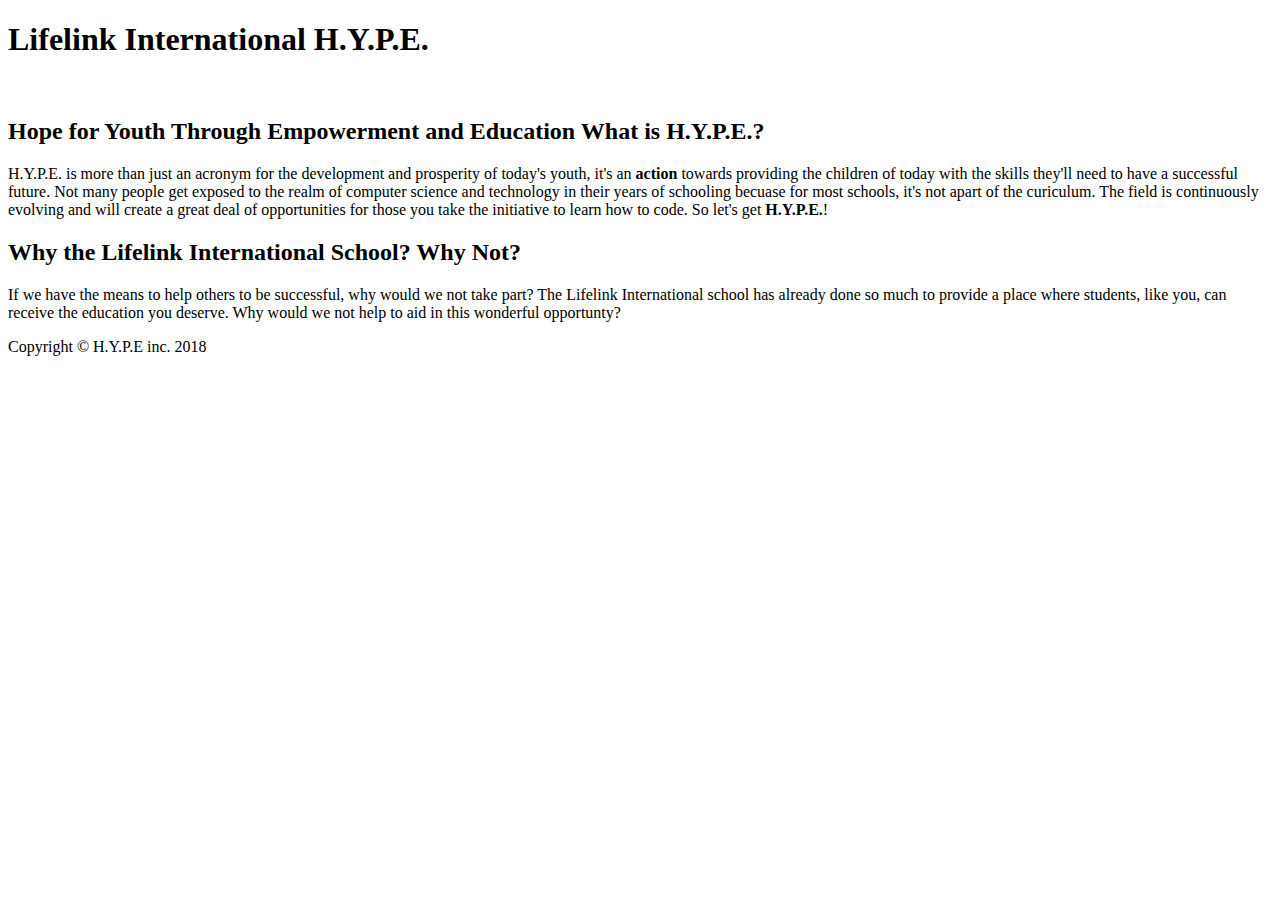
==== index.html @ 26c8c1a0 "Update index.html" ====
<!DOCTYPE html>
<html lang="en">

  <head>

    <meta charset="utf-8">
    <meta name="viewport" content="width=device-width, initial-scale=1, shrink-to-fit=no">
    <meta name="description" content="">
    <meta name="author" content="">

    <title>Lifelink International- H.Y.P.E.</title>

    <!-- Bootstrap core CSS -->
    <link rel="stylesheet" href="business-casual.css">
    <link href="vendor/bootstrap/css/bootstrap.min.css" rel="stylesheet">

    <!-- Custom fonts for this template -->
    <link href="https://fonts.googleapis.com/css?family=Raleway:100,100i,200,200i,300,300i,400,400i,500,500i,600,600i,700,700i,800,800i,900,900i" rel="stylesheet">
    <link href="https://fonts.googleapis.com/css?family=Lora:400,400i,700,700i" rel="stylesheet">

    <!-- Custom styles for this template -->
    <link href="css/business-casual.css" rel="stylesheet">

  </head>

  <body>

    <h1 class="site-heading text-center text-white d-none d-lg-block">
      <span class="site-heading-upper text-primary mb-3">Lifelink International</span>
      <span class="site-heading-lower">H.Y.P.E.</span>
    </h1>

    <!-- Navigation -->
   <!--<nav class="navbar navbar-expand-lg navbar-dark py-lg-4" id="mainNav">
      <div class="container">
        <a class="navbar-brand text-uppercase text-expanded font-weight-bold d-lg-none" href="#">Hope For Youth Through Empowerment and Education</a>
        <button class="navbar-toggler" type="button" data-toggle="collapse" data-target="#navbarResponsive" aria-controls="navbarResponsive" aria-expanded="false" aria-label="Toggle navigation">
          <span class="navbar-toggler-icon"></span>
        </button>
        <div class="collapse navbar-collapse" id="navbarResponsive">
          <ul class="navbar-nav mx-auto">
            <li class="nav-item active px-lg-4">
              <a class="nav-link text-uppercase text-expanded" href="index.html">Home
                <span class="sr-only">(current)</span>
              </a>
            </li>
           
          </ul>
        </div>
      </div>
    </nav> -->

    <section class="page-section clearfix">
      <div class="container">
        <div class="intro">
          <img class="intro-img img-fluid mb-3 mb-lg-0 rounded" src="http://1.bp.blogspot.com/-hymIZ1PTp18/VbRga3fEvjI/AAAAAAAAAnc/hJx-NiXDoiI/s1600/IMG_4454.JPG" alt="">
          <div class="intro-text left-0 text-center bg-faded p-5 rounded">
            <h2 class="section-heading mb-4">
              <span class="section-heading-upper">Hope for Youth Through Empowerment and Education</span>
              <span class="section-heading-lower">What is H.Y.P.E.?</span>
            </h2>
              <p class="mb-3">H.Y.P.E. is more than just an acronym for the development and prosperity of today's youth, it's an <strong>action</strong> towards providing the children of today with the skills they'll need to have a successful future. Not many people get exposed to the realm of computer science and technology in their years of schooling becuase for most schools, it's not apart of the curiculum. The field is continuously evolving and will create a great deal of opportunities for those you take the initiative to learn how to code. So let's get <strong>H.Y.P.E.</strong>!
            </p>
           
          </div>
        </div>
      </div>
    </section>

    <section class="page-section cta">
      <div class="container">
        <div class="row">
          <div class="col-xl-9 mx-auto">
            <div class="cta-inner text-center rounded">
              <h2 class="section-heading mb-4">
                <span class="section-heading-upper">Why the Lifelink International School?</span>
                <span class="section-heading-lower">Why Not?</span>
              </h2>
              <p class="mb-0">If we have the means to help others to be successful, why would we not take part? The Lifelink International school has already done so much to provide a place where students, like you, can receive the education you deserve. Why would we not help to aid in this wonderful opportunty? </p>
            </div>
          </div>
        </div>
      </div>
    </section>

    <footer class="footer text-faded text-center py-5">
      <div class="container">
        <p class="m-0 small">Copyright &copy; H.Y.P.E inc. 2018</p>
      </div>
    </footer>

    <!-- Bootstrap core JavaScript -->
    <script src="vendor/jquery/jquery.min.js"></script>
    <script src="vendor/bootstrap/js/bootstrap.bundle.min.js"></script>

  </body>

</html>
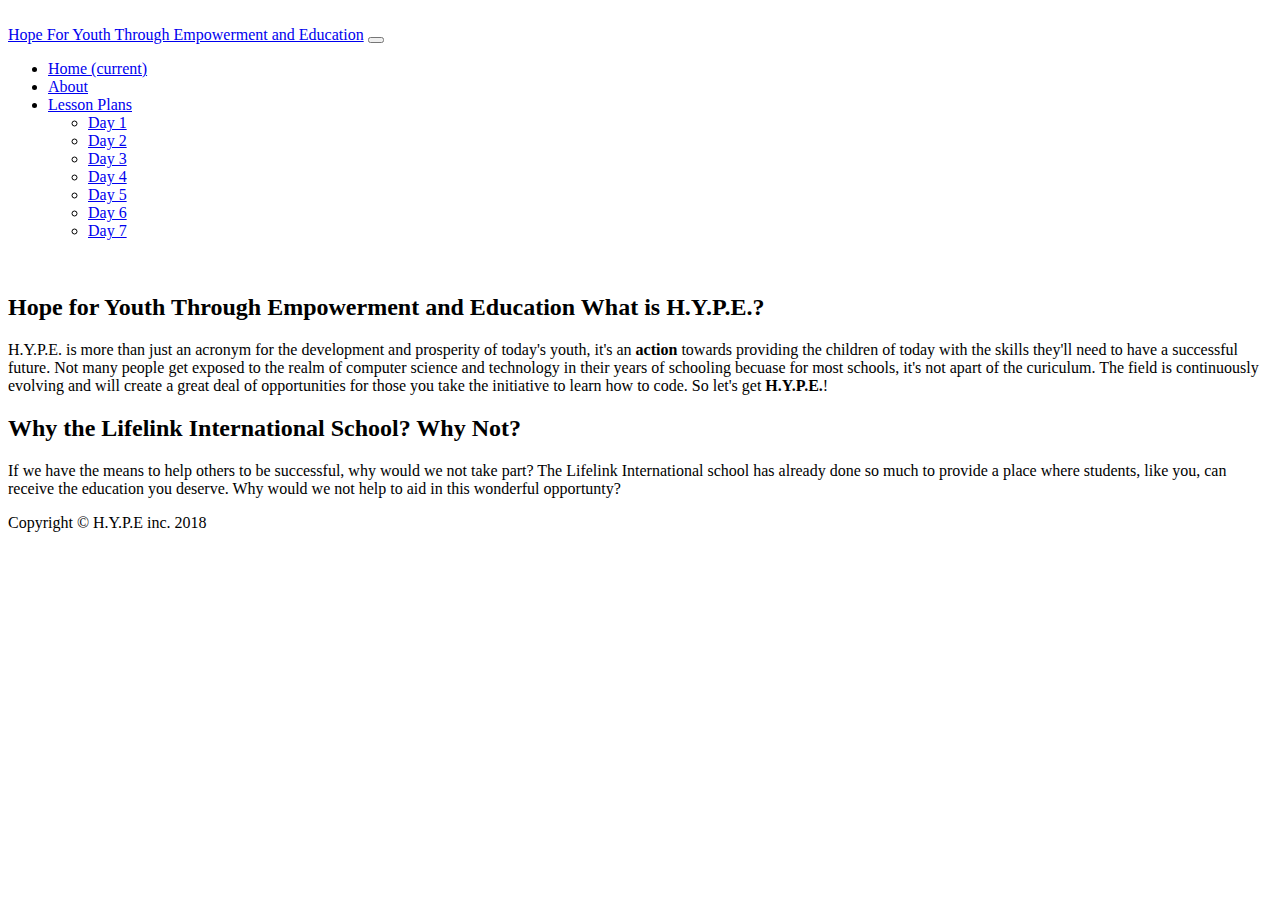
==== commit ec5812c6: "Merge pull request #2 from krissi1908/janelltanner-patch-1" ====
--- a/index.html
+++ b/index.html
@@ -25,13 +25,11 @@
 
   <body>
 
-    <h1 class="site-heading text-center text-white d-none d-lg-block">
-      <span class="site-heading-upper text-primary mb-3">Lifelink International</span>
-      <span class="site-heading-lower">H.Y.P.E.</span>
-    </h1>
+    <!-- <h1 class="site-heading text-center text-white d-none d-lg-block"> </h1> -->
+    <span class="site-heading-lower"><img class="intro-img img-fluid mb-3 mb-lg-0 rounded" src="HYPE_full_logo.png" alt="" width ="250"></span>
 
     <!-- Navigation -->
-   <!--<nav class="navbar navbar-expand-lg navbar-dark py-lg-4" id="mainNav">
+     <nav class="navbar navbar-expand-lg navbar-dark py-lg-4 " id="mainNav">
       <div class="container">
         <a class="navbar-brand text-uppercase text-expanded font-weight-bold d-lg-none" href="#">Hope For Youth Through Empowerment and Education</a>
         <button class="navbar-toggler" type="button" data-toggle="collapse" data-target="#navbarResponsive" aria-controls="navbarResponsive" aria-expanded="false" aria-label="Toggle navigation">
@@ -44,11 +42,25 @@
                 <span class="sr-only">(current)</span>
               </a>
             </li>
-           
+            <li class="nav-item px-lg-4">
+              <a class="nav-link text-uppercase text-expanded" href="about.html">About</a>
+            </li>
+            <li class="nav-item px-lg-4 dropdown">
+              <a class="nav-link text-uppercase text-expanded dropdown-toggle"  data-toggle="dropdown" href="products.html">Lesson Plans</a>
+                <ul class="dropdown-menu">
+                    <li><a href="#">Day 1</a></li>
+                    <li><a href="#">Day 2</a></li>
+                    <li><a href="#">Day 3</a></li>
+                    <li><a href="#">Day 4</a></li>
+                    <li><a href="#">Day 5</a></li>
+                    <li><a href="#">Day 6</a></li>
+                    <li><a href="#">Day 7</a></li>
+                </ul>
+            </li>
           </ul>
         </div>
       </div>
-    </nav> -->
+    </nav>
 
     <section class="page-section clearfix">
       <div class="container">
@@ -83,6 +95,9 @@
       </div>
     </section>
 
+    
+    
+    
     <footer class="footer text-faded text-center py-5">
       <div class="container">
         <p class="m-0 small">Copyright &copy; H.Y.P.E inc. 2018</p>
@@ -92,6 +107,7 @@
     <!-- Bootstrap core JavaScript -->
     <script src="vendor/jquery/jquery.min.js"></script>
     <script src="vendor/bootstrap/js/bootstrap.bundle.min.js"></script>
+    
 
   </body>
 
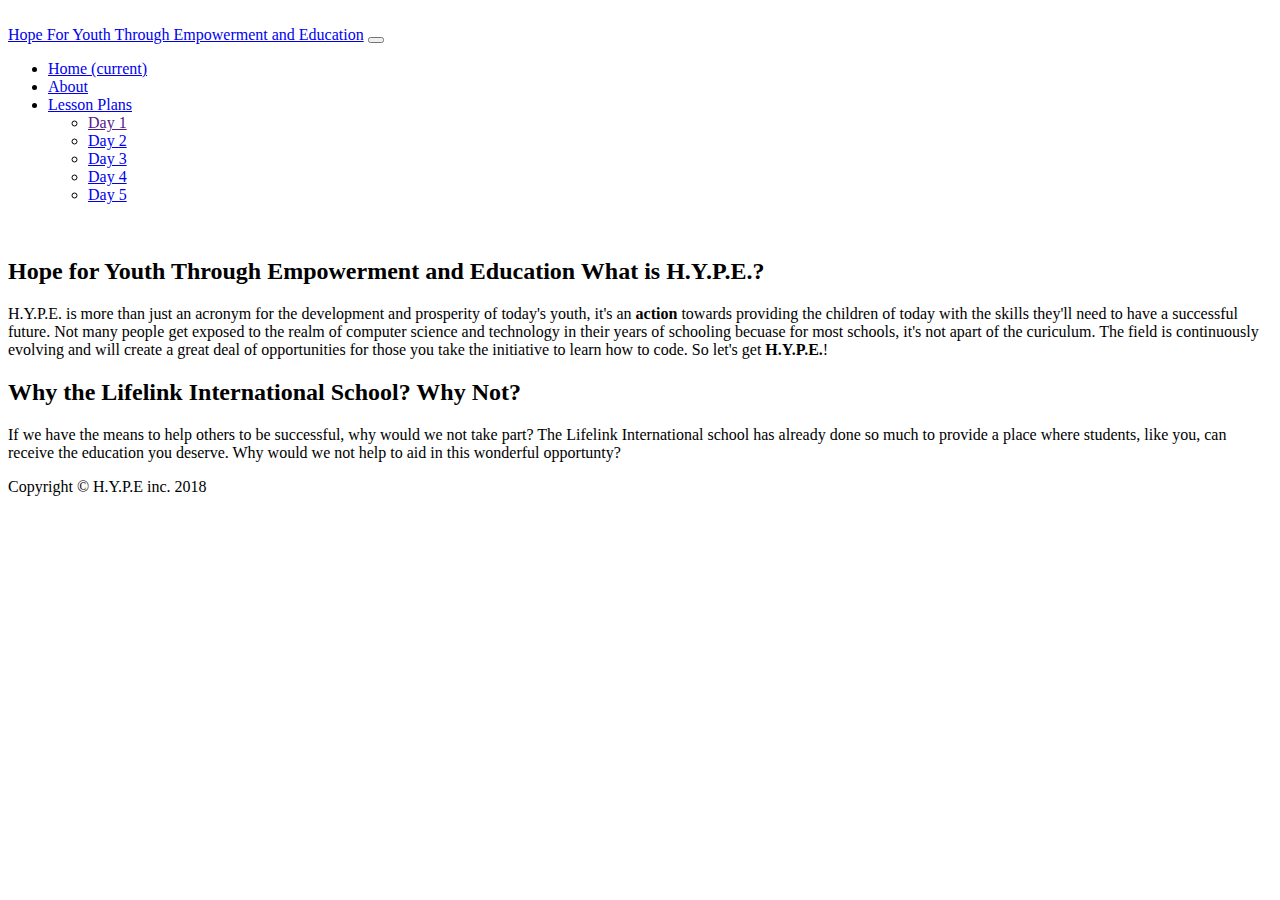
==== commit 4013a316: "Update index.html" ====
--- a/index.html
+++ b/index.html
@@ -25,8 +25,8 @@
 
   <body>
 
-    <!-- <h1 class="site-heading text-center text-white d-none d-lg-block"> </h1> -->
-    <span class="site-heading-lower"><img class="intro-img img-fluid mb-3 mb-lg-0 rounded" src="HYPE_full_logo.png" alt="" width ="250"></span>
+      <!-- <h1 class="site-heading text-center text-white d-none d-lg-block"> </h1> -->
+      <span class="site-heading-lower"><img class="intro-img img-fluid mb-3 mb-lg-0 rounded" src="HYPE_full_logo.png" alt="" width ="250"></span>
 
     <!-- Navigation -->
      <nav class="navbar navbar-expand-lg navbar-dark py-lg-4 " id="mainNav">
@@ -48,13 +48,11 @@
             <li class="nav-item px-lg-4 dropdown">
               <a class="nav-link text-uppercase text-expanded dropdown-toggle"  data-toggle="dropdown" href="products.html">Lesson Plans</a>
                 <ul class="dropdown-menu">
-                    <li><a href="#">Day 1</a></li>
-                    <li><a href="#">Day 2</a></li>
+                    <li><a href="">Day 1</a></li>
+                    <li><a href="https://drive.google.com/open?id=1WYhlfOSDxy0UZF4XacXfEsiwatW7lAi-aq3B3v4uGzs" target="_blank">Day 2</a></li>
                     <li><a href="#">Day 3</a></li>
                     <li><a href="#">Day 4</a></li>
                     <li><a href="#">Day 5</a></li>
-                    <li><a href="#">Day 6</a></li>
-                    <li><a href="#">Day 7</a></li>
                 </ul>
             </li>
           </ul>
@@ -95,9 +93,6 @@
       </div>
     </section>
 
-    
-    
-    
     <footer class="footer text-faded text-center py-5">
       <div class="container">
         <p class="m-0 small">Copyright &copy; H.Y.P.E inc. 2018</p>
@@ -107,7 +102,6 @@
     <!-- Bootstrap core JavaScript -->
     <script src="vendor/jquery/jquery.min.js"></script>
     <script src="vendor/bootstrap/js/bootstrap.bundle.min.js"></script>
-    
 
   </body>
 
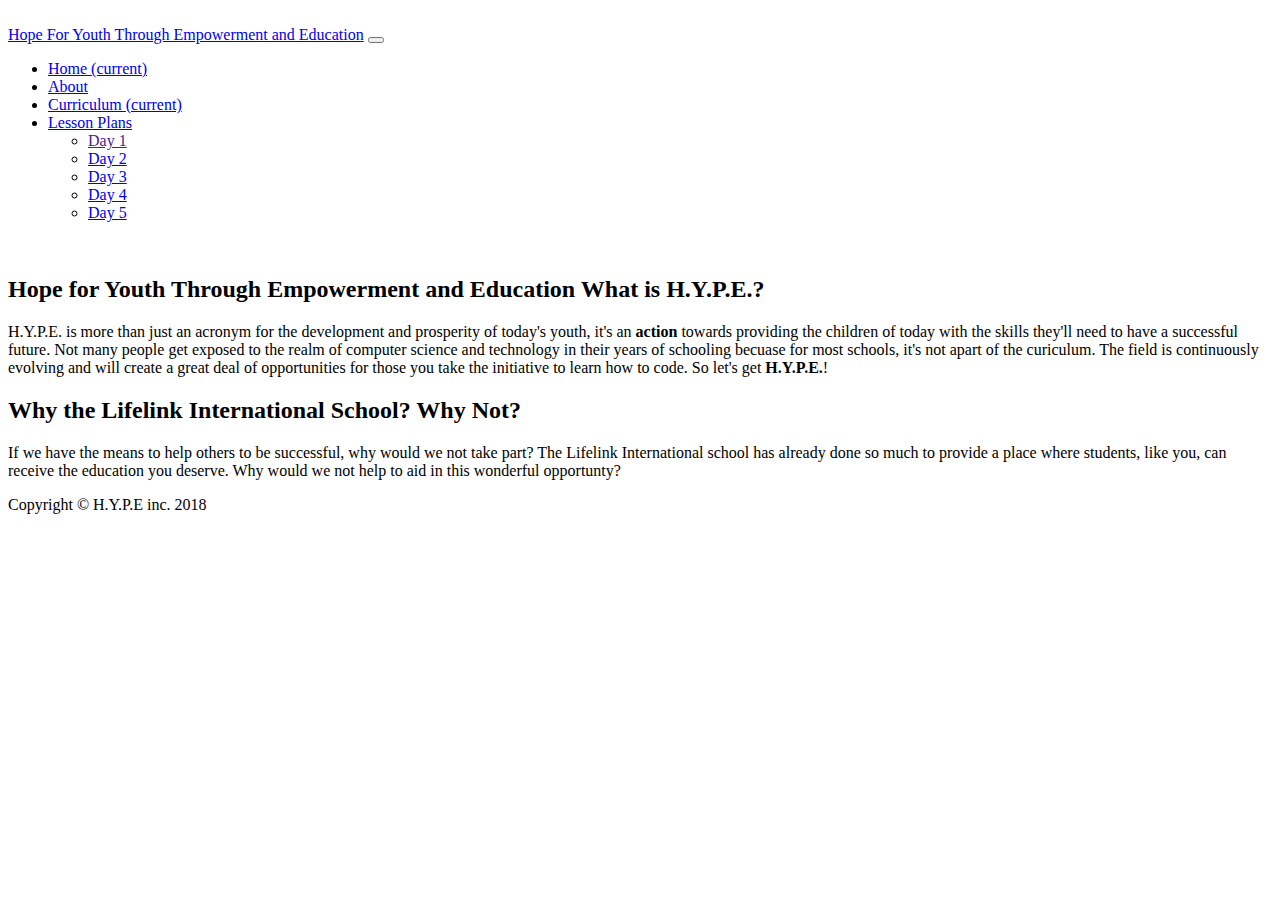
==== commit 00686ab3: "Update index.html" ====
--- a/index.html
+++ b/index.html
@@ -44,6 +44,11 @@
             </li>
             <li class="nav-item px-lg-4">
               <a class="nav-link text-uppercase text-expanded" href="about.html">About</a>
+            </li>
+            <li class="nav-item active px-lg-4">
+              <a class="nav-link text-uppercase text-expanded" href="curriculum.html">Curriculum
+                <span class="sr-only">(current)</span>
+              </a>
             </li>
             <li class="nav-item px-lg-4 dropdown">
               <a class="nav-link text-uppercase text-expanded dropdown-toggle"  data-toggle="dropdown" href="products.html">Lesson Plans</a>
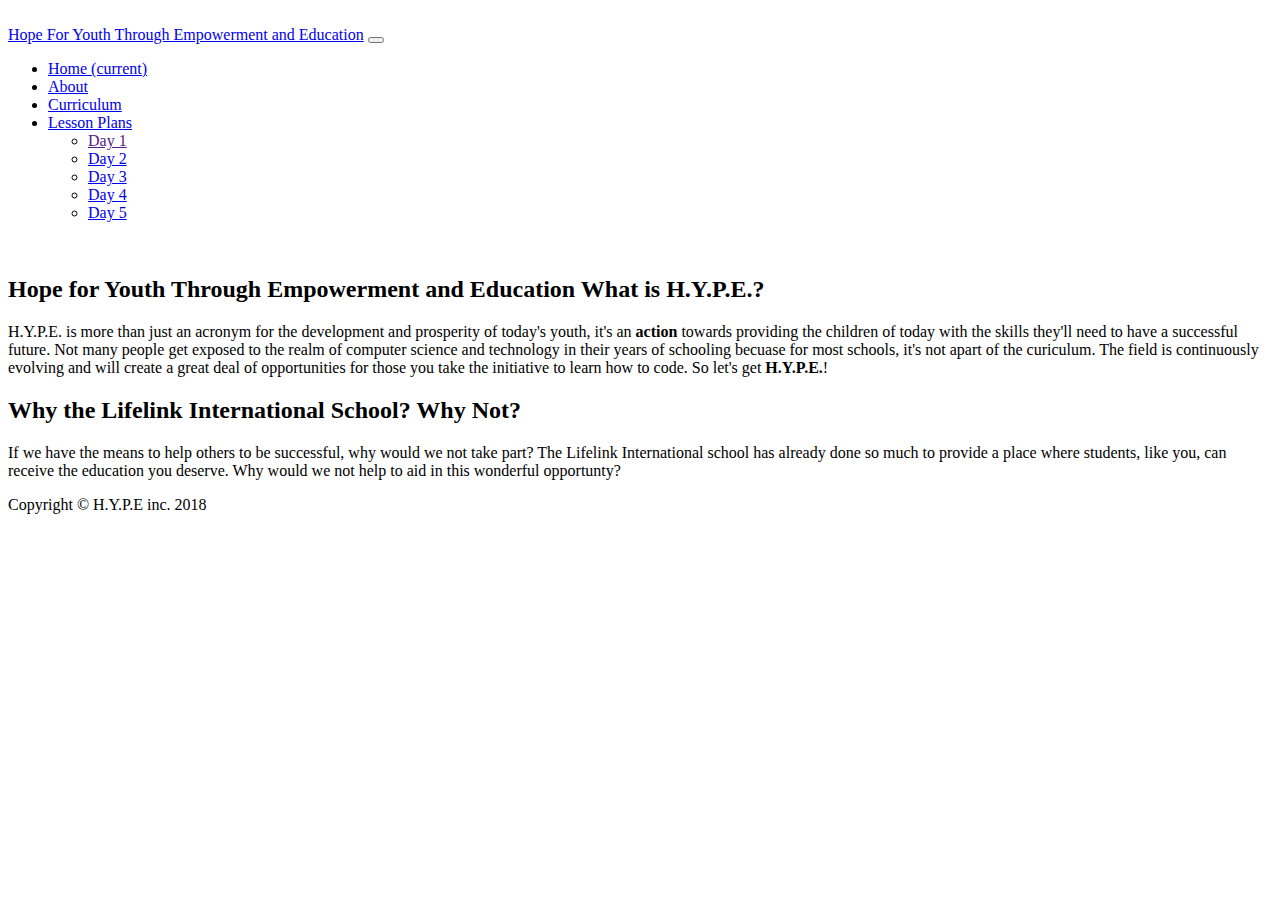
==== commit d2ef5aac: "Merge pull request #10 from krissi1908/master" ====
--- a/index.html
+++ b/index.html
@@ -46,11 +46,9 @@
               <a class="nav-link text-uppercase text-expanded" href="about.html">About</a>
             </li>
             <li class="nav-item active px-lg-4">
-              <a class="nav-link text-uppercase text-expanded" href="curriculum.html">Curriculum
-                <span class="sr-only">(current)</span>
-              </a>
+              <a class="nav-link text-uppercase text-expanded" href="curriculum.html">Curriculum </a>
             </li>
-            <li class="nav-item px-lg-4 dropdown">
+    <!-->        <li class="nav-item px-lg-4 dropdown">
               <a class="nav-link text-uppercase text-expanded dropdown-toggle"  data-toggle="dropdown" href="products.html">Lesson Plans</a>
                 <ul class="dropdown-menu">
                     <li><a href="">Day 1</a></li>
@@ -59,7 +57,7 @@
                     <li><a href="#">Day 4</a></li>
                     <li><a href="#">Day 5</a></li>
                 </ul>
-            </li>
+            </li> <!-->
           </ul>
         </div>
       </div>
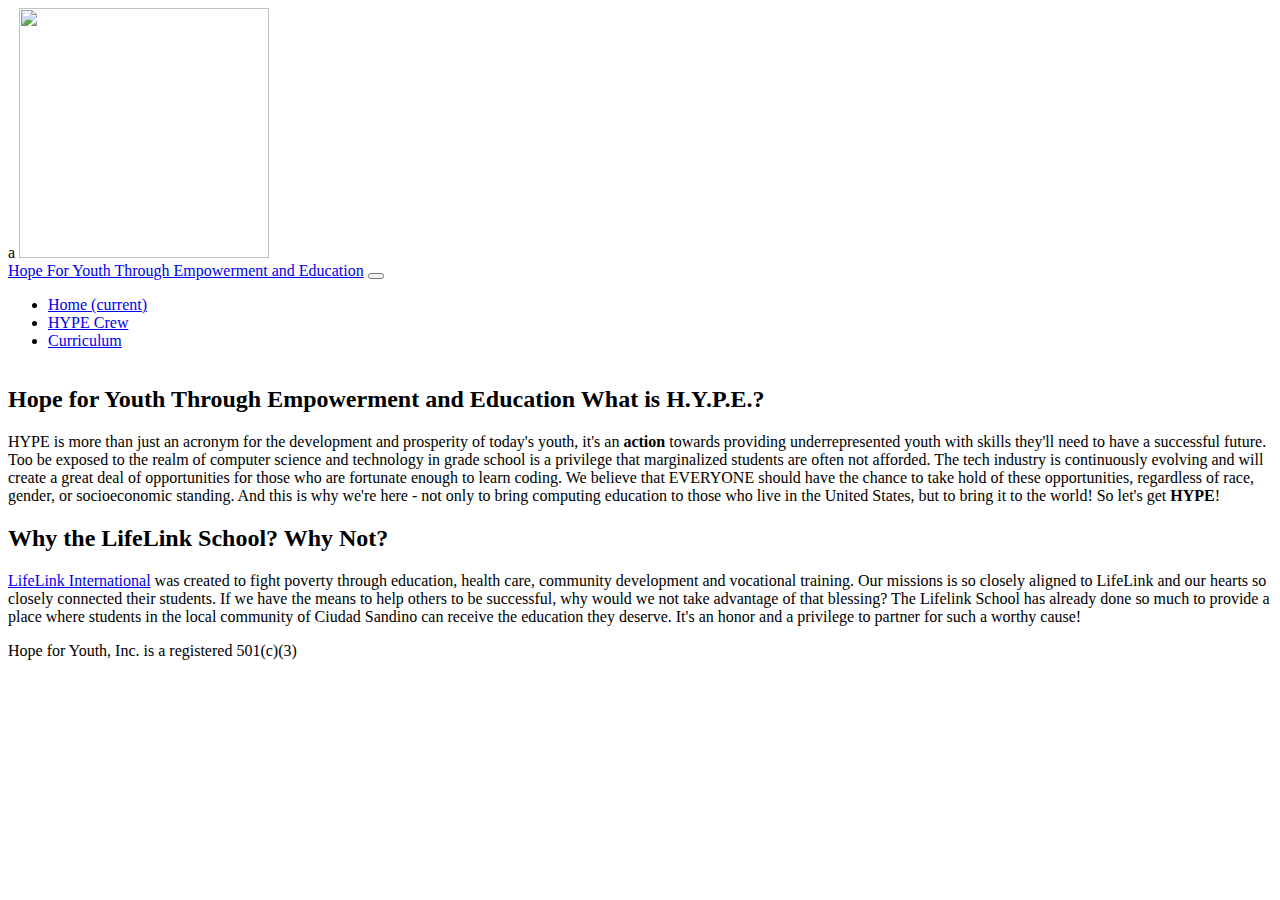
==== commit 842938c8: "Update index.html" ====
--- a/index.html
+++ b/index.html
@@ -1,4 +1,4 @@
-<!DOCTYPE html>
+a<!DOCTYPE html>
 <html lang="en">
 
   <head>
@@ -8,7 +8,7 @@
     <meta name="description" content="">
     <meta name="author" content="">
 
-    <title>Lifelink International- H.Y.P.E.</title>
+    <title>Lifelink International- HYPE</title>
 
     <!-- Bootstrap core CSS -->
     <link rel="stylesheet" href="business-casual.css">
@@ -37,18 +37,18 @@
         </button>
         <div class="collapse navbar-collapse" id="navbarResponsive">
           <ul class="navbar-nav mx-auto">
-            <li class="nav-item active px-lg-4">
+            <li class="nav-item active px-lg-4" >
               <a class="nav-link text-uppercase text-expanded" href="index.html">Home
                 <span class="sr-only">(current)</span>
               </a>
             </li>
+            <li class="nav-item px-lg-4" >
+              <a class="nav-link text-uppercase text-expanded" href="about.html">HYPE Crew</a>
+            </li>
             <li class="nav-item px-lg-4">
-              <a class="nav-link text-uppercase text-expanded" href="about.html">About</a>
-            </li>
-            <li class="nav-item active px-lg-4">
               <a class="nav-link text-uppercase text-expanded" href="curriculum.html">Curriculum </a>
             </li>
-    <!-->        <li class="nav-item px-lg-4 dropdown">
+    <!--        <li class="nav-item px-lg-4 dropdown">
               <a class="nav-link text-uppercase text-expanded dropdown-toggle"  data-toggle="dropdown" href="products.html">Lesson Plans</a>
                 <ul class="dropdown-menu">
                     <li><a href="">Day 1</a></li>
@@ -57,7 +57,7 @@
                     <li><a href="#">Day 4</a></li>
                     <li><a href="#">Day 5</a></li>
                 </ul>
-            </li> <!-->
+            </li> -->
           </ul>
         </div>
       </div>
@@ -72,7 +72,7 @@
               <span class="section-heading-upper">Hope for Youth Through Empowerment and Education</span>
               <span class="section-heading-lower">What is H.Y.P.E.?</span>
             </h2>
-              <p class="mb-3">H.Y.P.E. is more than just an acronym for the development and prosperity of today's youth, it's an <strong>action</strong> towards providing the children of today with the skills they'll need to have a successful future. Not many people get exposed to the realm of computer science and technology in their years of schooling becuase for most schools, it's not apart of the curiculum. The field is continuously evolving and will create a great deal of opportunities for those you take the initiative to learn how to code. So let's get <strong>H.Y.P.E.</strong>!
+              <p class="mb-3">HYPE is more than just an acronym for the development and prosperity of today's youth, it's an <strong>action</strong> towards providing underrepresented youth with skills they'll need to have a successful future. Too be exposed to the realm of computer science and technology in grade school is a privilege that marginalized students are often not afforded. The tech industry is continuously evolving and will create a great deal of opportunities for those who are fortunate enough to learn coding. We believe that EVERYONE should have the chance to take hold of these opportunities, regardless of race, gender, or socioeconomic standing. And this is why we're here - not only to bring computing education to those who live in the United States, but to bring it to the world!  So let's get <strong>HYPE</strong>!
             </p>
            
           </div>
@@ -86,10 +86,10 @@
           <div class="col-xl-9 mx-auto">
             <div class="cta-inner text-center rounded">
               <h2 class="section-heading mb-4">
-                <span class="section-heading-upper">Why the Lifelink International School?</span>
+                <span class="section-heading-upper"> Why the LifeLink School? </span?>
                 <span class="section-heading-lower">Why Not?</span>
               </h2>
-              <p class="mb-0">If we have the means to help others to be successful, why would we not take part? The Lifelink International school has already done so much to provide a place where students, like you, can receive the education you deserve. Why would we not help to aid in this wonderful opportunty? </p>
+              <p class="mb-0"><a href="www.lifelinkint.org">LifeLink International</a> was created to fight poverty through education, health care, community development and vocational training. Our missions is so closely aligned to LifeLink and our hearts so closely connected their students. If we have the means to help others to be successful, why would we not take advantage of that blessing? The Lifelink School has already done so much to provide a place where students in the local community of Ciudad Sandino can receive the education they deserve. It's an honor and a privilege to partner for such a worthy cause! </p>
             </div>
           </div>
         </div>
@@ -98,7 +98,7 @@
 
     <footer class="footer text-faded text-center py-5">
       <div class="container">
-        <p class="m-0 small">Copyright &copy; H.Y.P.E inc. 2018</p>
+        <p class="m-0 small">Hope for Youth, Inc. is a registered 501(c)(3)</p>
       </div>
     </footer>
 
